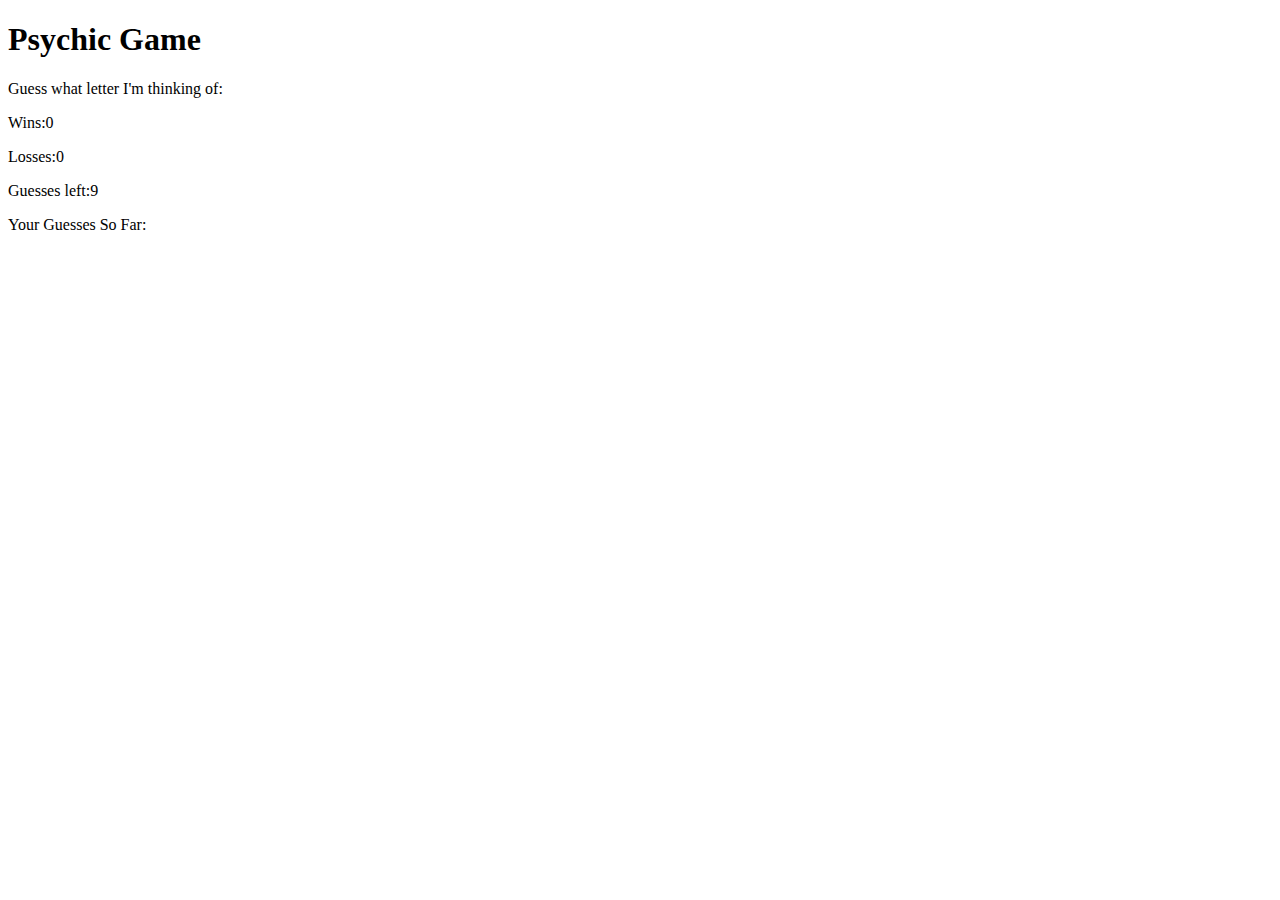
==== javascript/index.html @ 847fa513 "Changes worked on so far" ====
<!DOCTYPE html>
<html lang="en">
<head>
    <meta charset="UTF-8">
    <meta name="viewport" content="width=device-width, initial-scale=1.0">
    <link rel="stylesheet" type="text/css" href="reset.css">
    <link rel="stylesheet" type="text/css" href="style.css">
    <title>Psychic Game</title>
</head>
<body>
    <h1>Psychic Game</h1>
    <!----This is the section where we id our variables-->

    <p id="Guess">Guess what letter I'm thinking of:</p>

    <p id="Wins"></p>

    <p id="Losses"></p>

    <p id="Leftover"></p>

    <p id="soFar"></p> 


     

    <script src="game.js"></script>
 
</body>

</html>
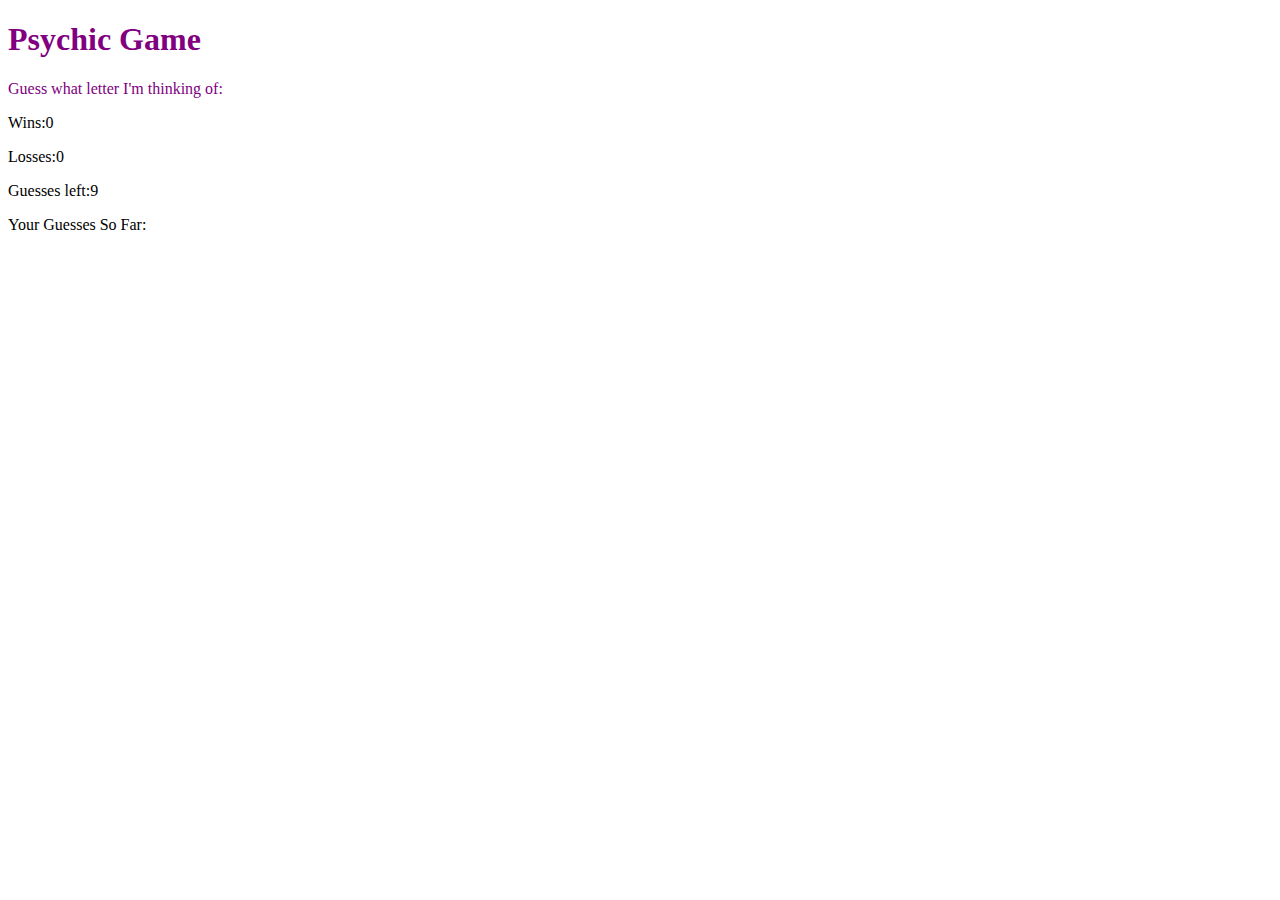
==== commit 1460bdc3: "Changes with css and images now" ====
--- a/javascript/index.html
+++ b/javascript/index.html
@@ -3,8 +3,8 @@
 <head>
     <meta charset="UTF-8">
     <meta name="viewport" content="width=device-width, initial-scale=1.0">
-    <link rel="stylesheet" type="text/css" href="reset.css">
-    <link rel="stylesheet" type="text/css" href="style.css">
+   <!----- <link rel="stylesheet" type="text/css" href="css/reset.css"> For some odd reason the reset is messing up the output-->
+    <link rel="stylesheet" type="text/css" href="css/style.css">
     <title>Psychic Game</title>
 </head>
 <body>
@@ -21,6 +21,7 @@
 
     <p id="soFar"></p> 
 
+   
 
      
 
--- a/javascript/css/style.css
+++ b/javascript/css/style.css
@@ -0,0 +1,19 @@
+* {
+  box-sizing:border-box;
+}
+    
+body {
+    background: url('../images/mystery.jpg');
+}
+
+h1 {
+  font-style: serif;
+  color:purple;
+
+
+}
+
+#Guess {
+  color:purple;
+
+}
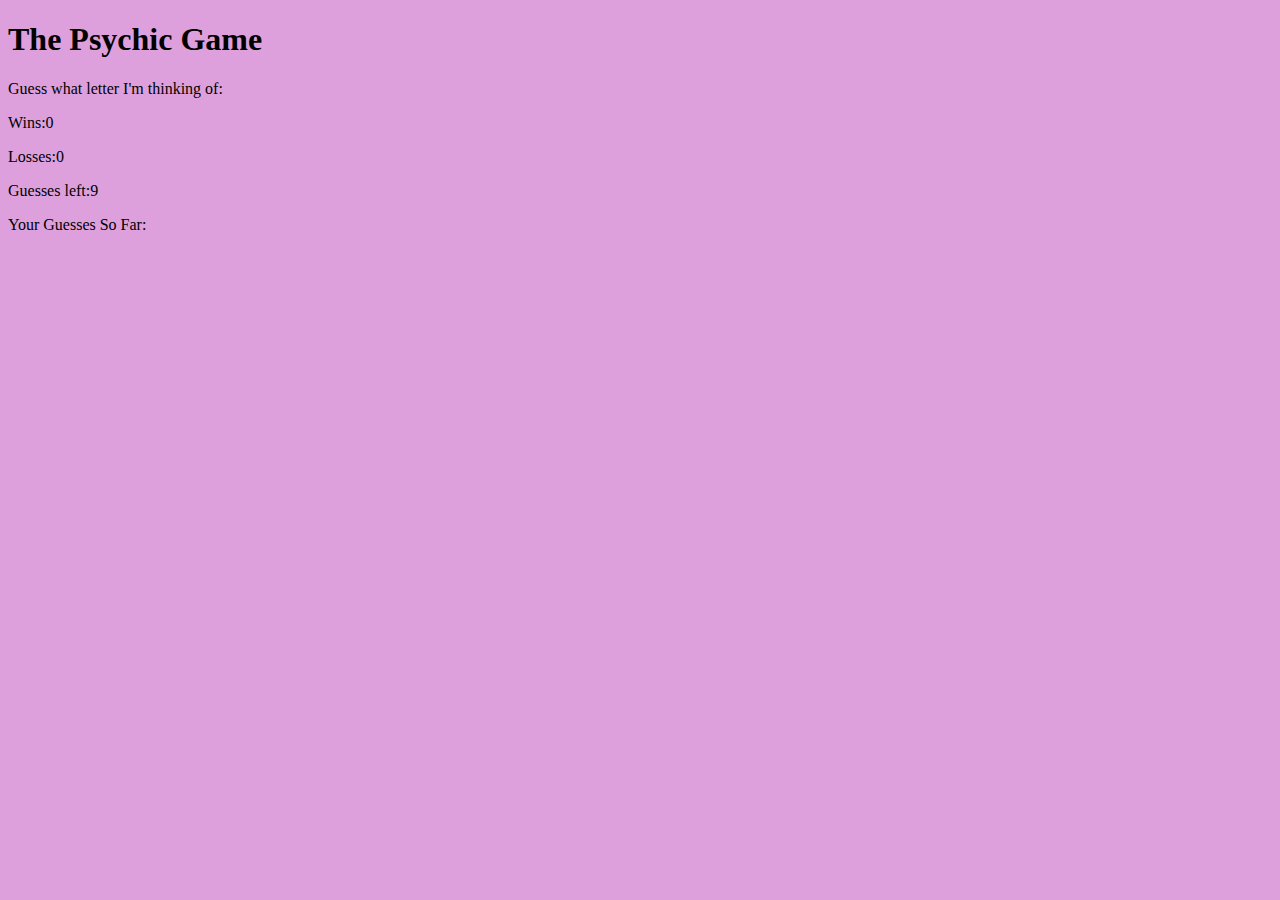
==== commit ee2e80e3: "Changes without the fancy background" ====
--- a/javascript/index.html
+++ b/javascript/index.html
@@ -8,7 +8,7 @@
     <title>Psychic Game</title>
 </head>
 <body>
-    <h1>Psychic Game</h1>
+    <h1>The Psychic Game</h1>
     <!----This is the section where we id our variables-->
 
     <p id="Guess">Guess what letter I'm thinking of:</p>
--- a/javascript/css/style.css
+++ b/javascript/css/style.css
@@ -3,17 +3,30 @@
 }
     
 body {
-    background: url('../images/mystery.jpg');
+    background-color: plum;
+    background-size:1989px;
 }
 
 h1 {
   font-style: serif;
-  color:purple;
-
-
+  color:black;
+}
+#Guess {
+  color:black;
 }
 
-#Guess {
-  color:purple;
+#Wins {
+  color:black;
+}
+#Losses {
+  color:black;
+}
 
+#Leftover{
+  color:black;
 }
+
+#soFar {
+  color:black;
+}
+  
